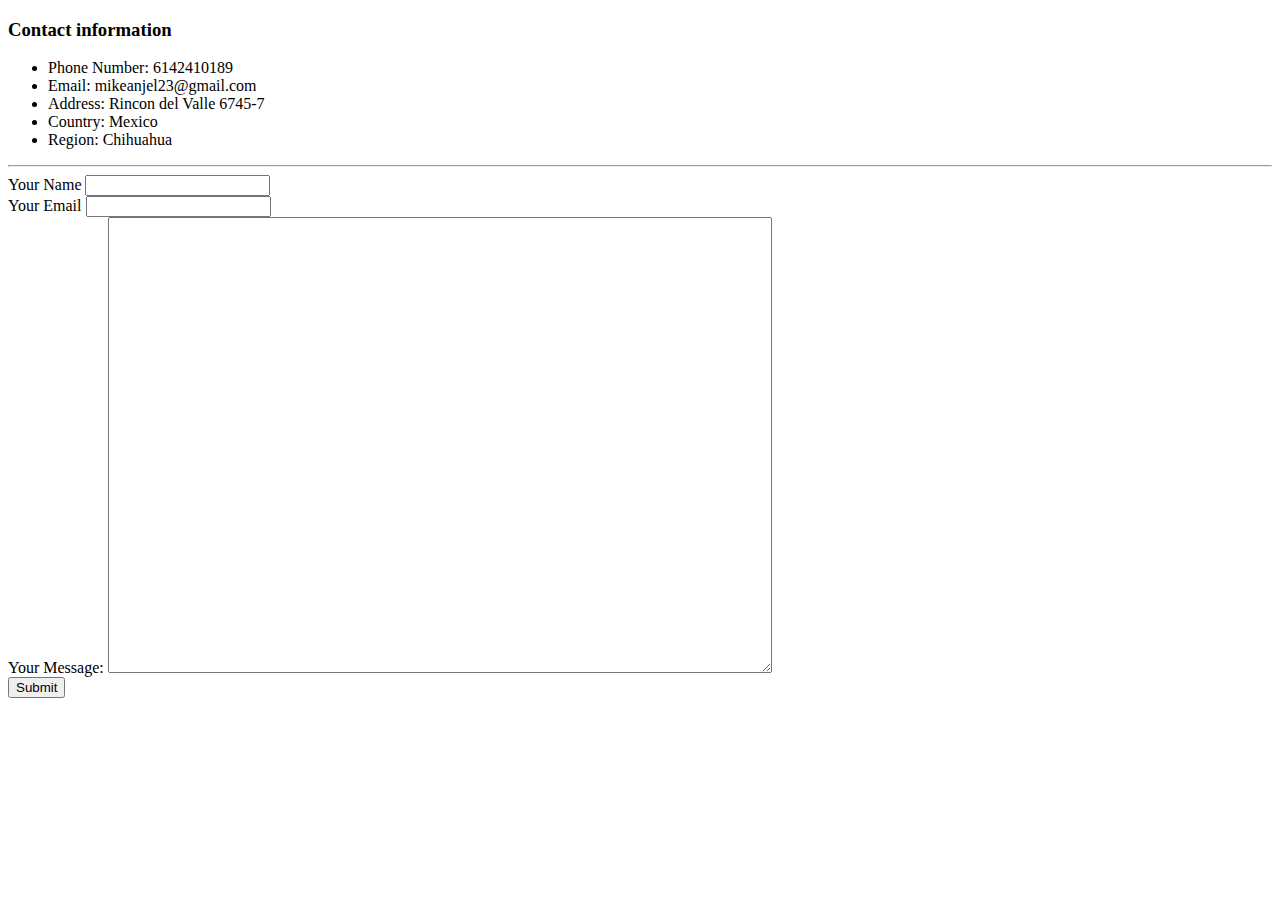
==== Contact info.html @ 46579761 "Added Initial CV files" ====
<!DOCTYPE html>
<html lang="en" dir="ltr">
  <head>
    <meta charset="utf-8">
    <title>Contact Info</title>
  </head>
  <body>
    <h3>Contact information</h3>
    <ul>
      <li>Phone Number: 6142410189</li>
      <li>Email: mikeanjel23@gmail.com</li>
      <li>Address: Rincon del Valle 6745-7</li>
      <li>Country: Mexico</li>
      <li>Region: Chihuahua</li>
    </ul>
<hr>
    <form class="" action="mailto:playknightboy@gmail.com" method="post" enctype="text/plain">
      <label> Your Name</label>
      <input type="text" name="YourName"><br>
      <label>Your Email</label>
      <input type="email" name="YourEmail"><br>
      <label>Your Message:</label>
      <textarea name="name" rows="30" cols="80"></textarea><br>
      <input type="submit" name="" >
    </form>

  </body>
</html>
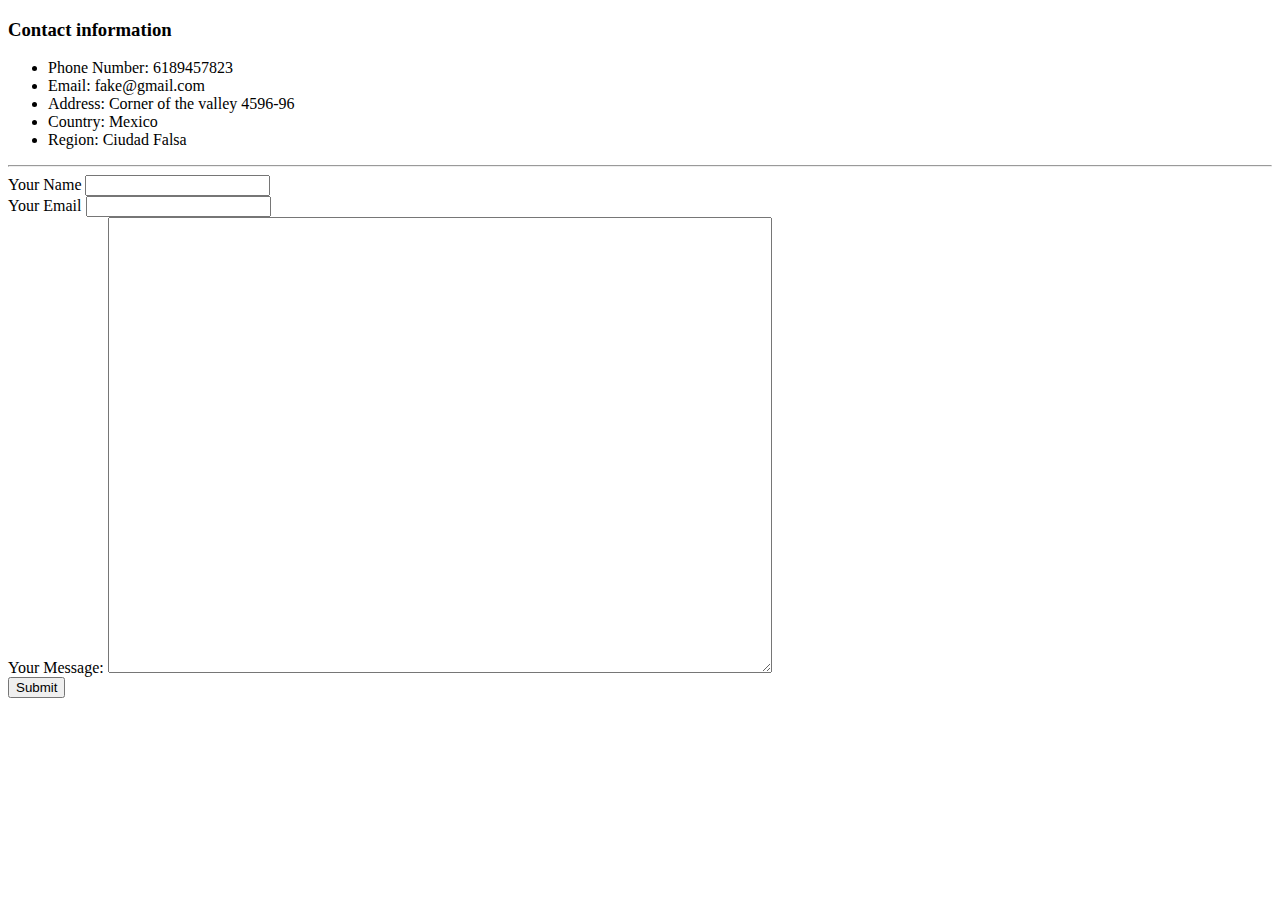
==== commit fb0111ee: "Update Contact info.html" ====
--- a/Contact info.html
+++ b/Contact info.html
@@ -7,11 +7,11 @@
   <body>
     <h3>Contact information</h3>
     <ul>
-      <li>Phone Number: 6142410189</li>
-      <li>Email: mikeanjel23@gmail.com</li>
-      <li>Address: Rincon del Valle 6745-7</li>
+      <li>Phone Number: 6189457823</li>
+      <li>Email: fake@gmail.com</li>
+      <li>Address: Corner of the valley 4596-96</li>
       <li>Country: Mexico</li>
-      <li>Region: Chihuahua</li>
+      <li>Region: Ciudad Falsa</li>
     </ul>
 <hr>
     <form class="" action="mailto:playknightboy@gmail.com" method="post" enctype="text/plain">
